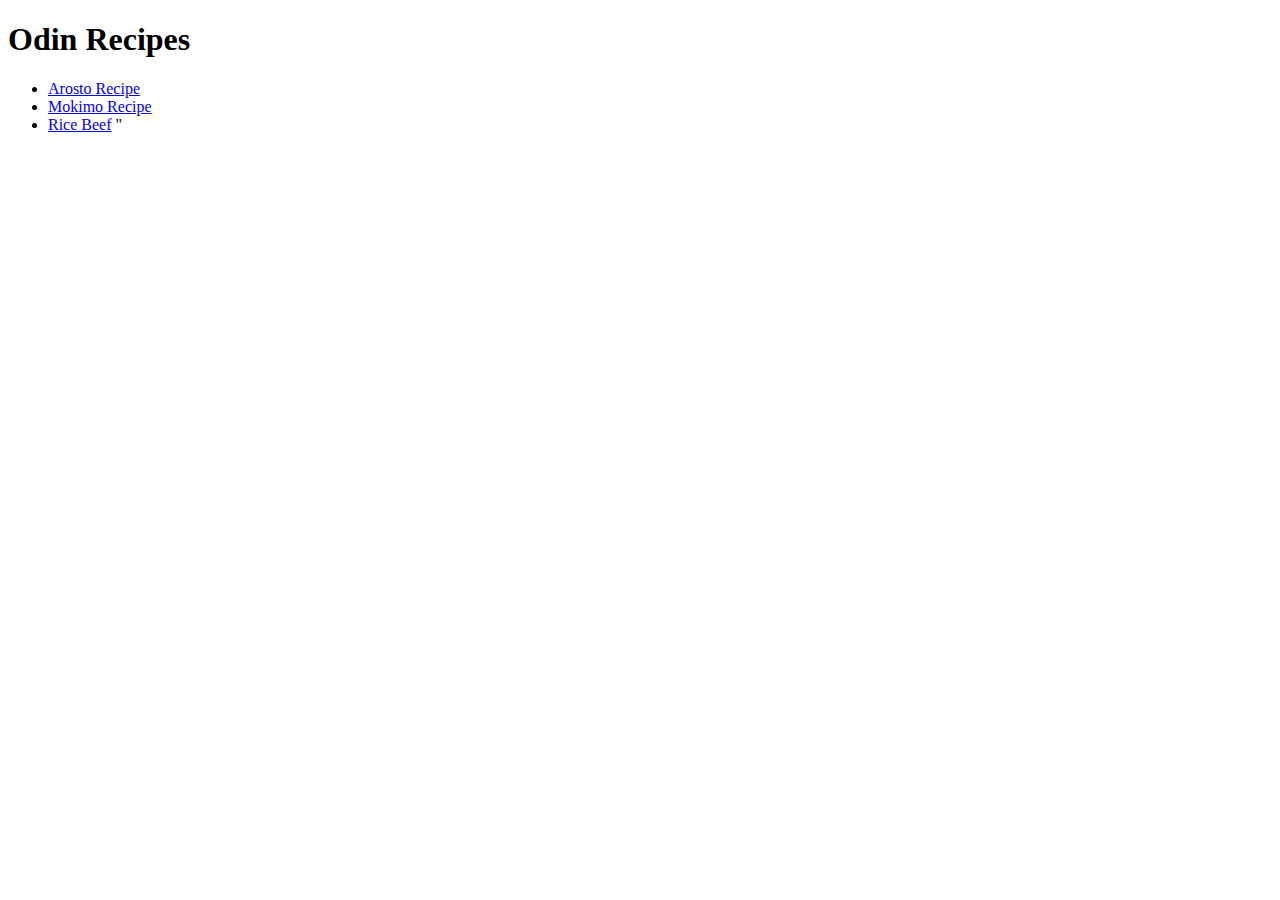
==== index.html @ 14c65c44 "Recipe links for three meals" ====
<!DOCTYPE html>
<html lang="en">

<head>
    <meta charset="utf-8">
    
   
</head>
<body>
    <title>Arosto Recipe</title>

    <h1>Odin Recipes</h1>
   
   <ul>
   <li><a href="recipes/arosto.html" target="_blank">Arosto Recipe</a></li>
   <li>
    <a href="recipes/mokimo.html" target="_blank">Mokimo Recipe</a>
   </li>
    <li> 
    <a href="recipes/beefrice.html" target="_blank">Rice Beef</a>
    "</li>
   </ul>
    
  
    
</body>


</html>
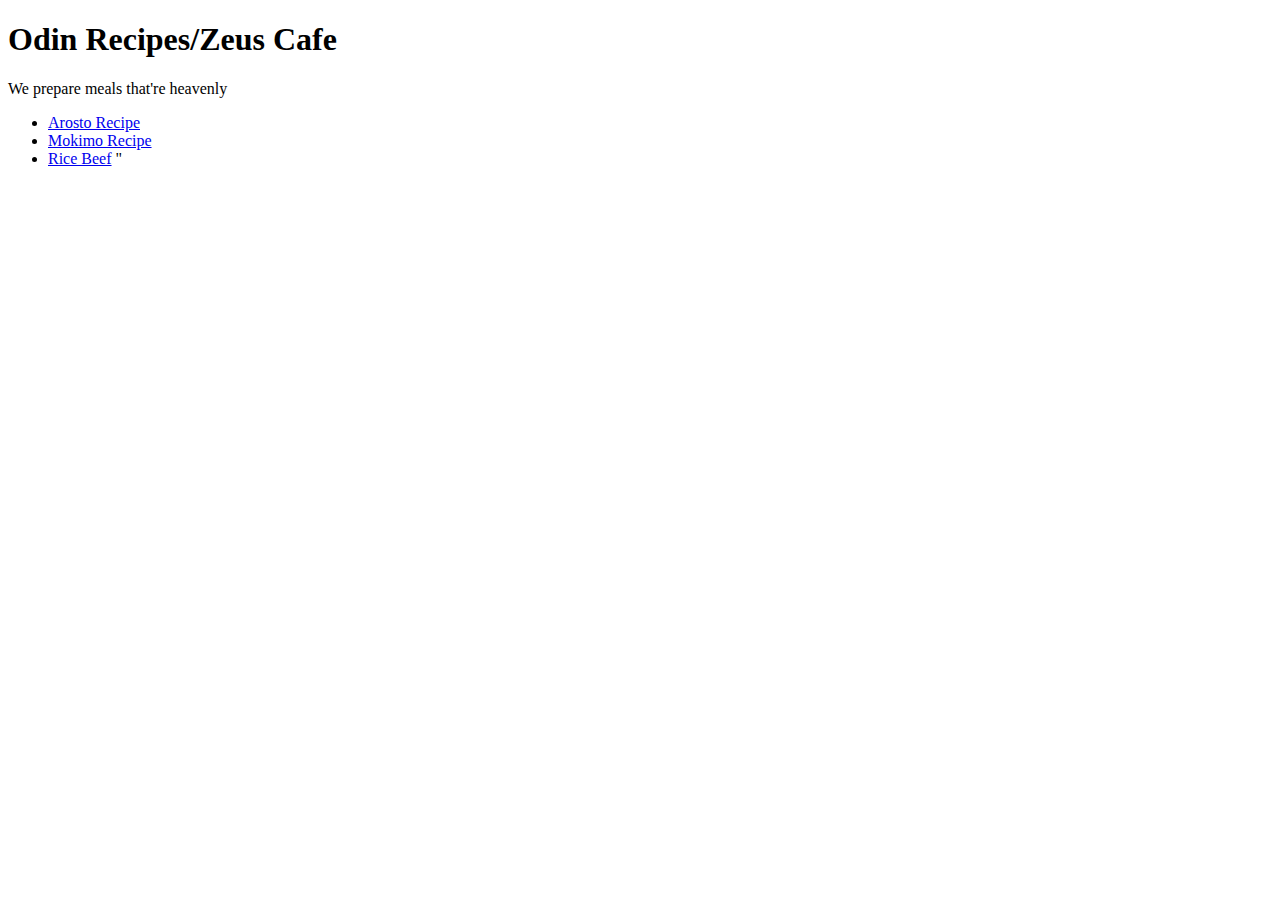
==== commit 1400e6dd: "with css update" ====
--- a/index.html
+++ b/index.html
@@ -4,12 +4,15 @@
 <head>
     <meta charset="utf-8">
     
-   
+   <link rel="stylesheet" href="../odin-recipes/odinrecipe.css">
 </head>
 <body>
-    <title>Arosto Recipe</title>
+    <title>Zeus Cafe</title>
 
-    <h1>Odin Recipes</h1>
+    <h1>Odin Recipes/Zeus Cafe</h1>
+
+   <div>We prepare meals that're heavenly</div>
+
    
    <ul>
    <li><a href="recipes/arosto.html" target="_blank">Arosto Recipe</a></li>
@@ -20,9 +23,7 @@
     <a href="recipes/beefrice.html" target="_blank">Rice Beef</a>
     "</li>
    </ul>
-    
-  
-    
+       
 </body>
 
 
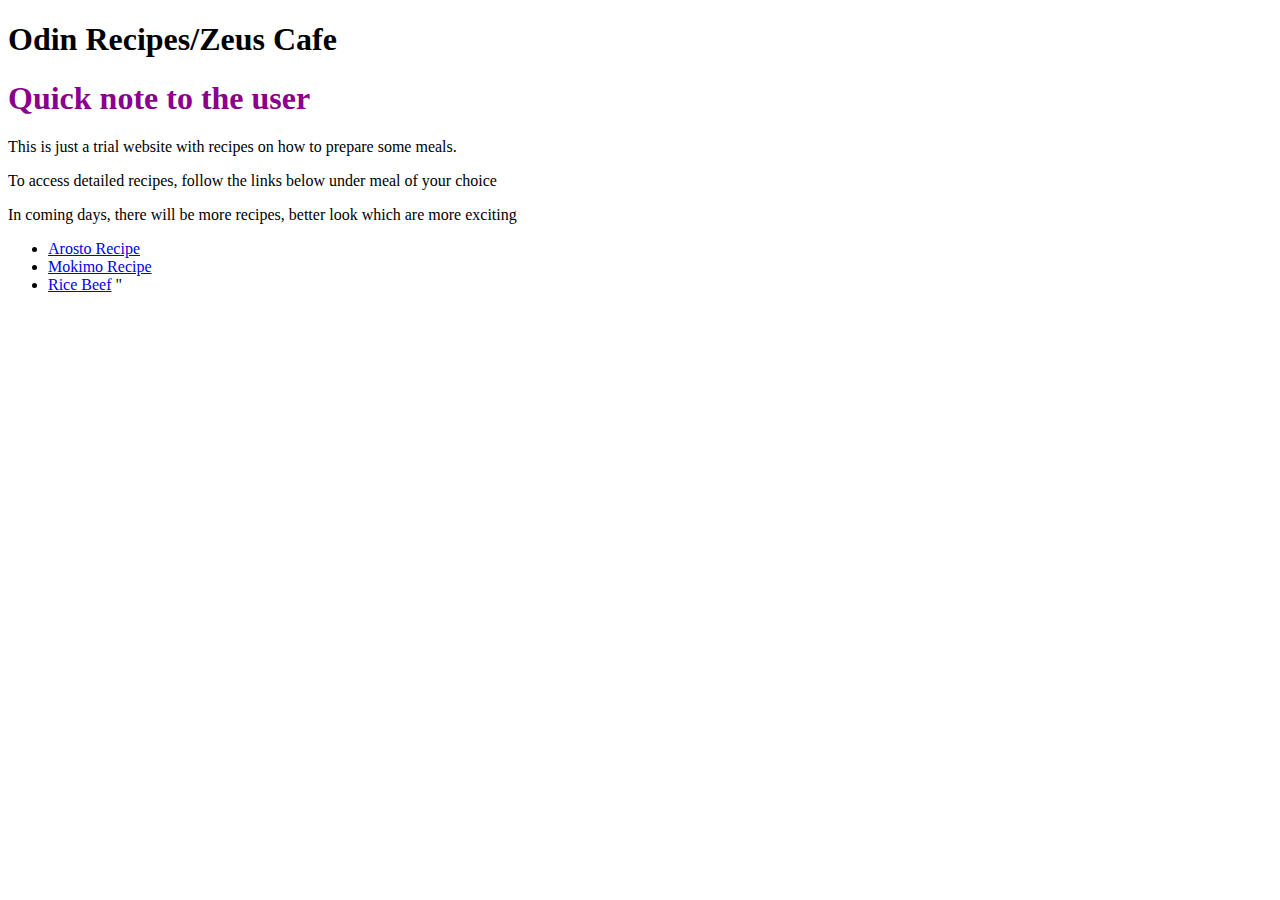
==== commit 886dd66c: "Quick notice" ====
--- a/index.html
+++ b/index.html
@@ -11,8 +11,11 @@
 
     <h1>Odin Recipes/Zeus Cafe</h1>
 
-   <div>We prepare meals that're heavenly</div>
+    <h1 style="color: darkmagenta;">Quick note to the user</h1>
 
+   <p>This is just a trial website with recipes on how to prepare some meals.</p>
+   <p>To access detailed recipes, follow the links below under meal of your choice</p>
+   <p>In coming days, there will be more recipes, better look which are more exciting</p>
    
    <ul>
    <li><a href="recipes/arosto.html" target="_blank">Arosto Recipe</a></li>
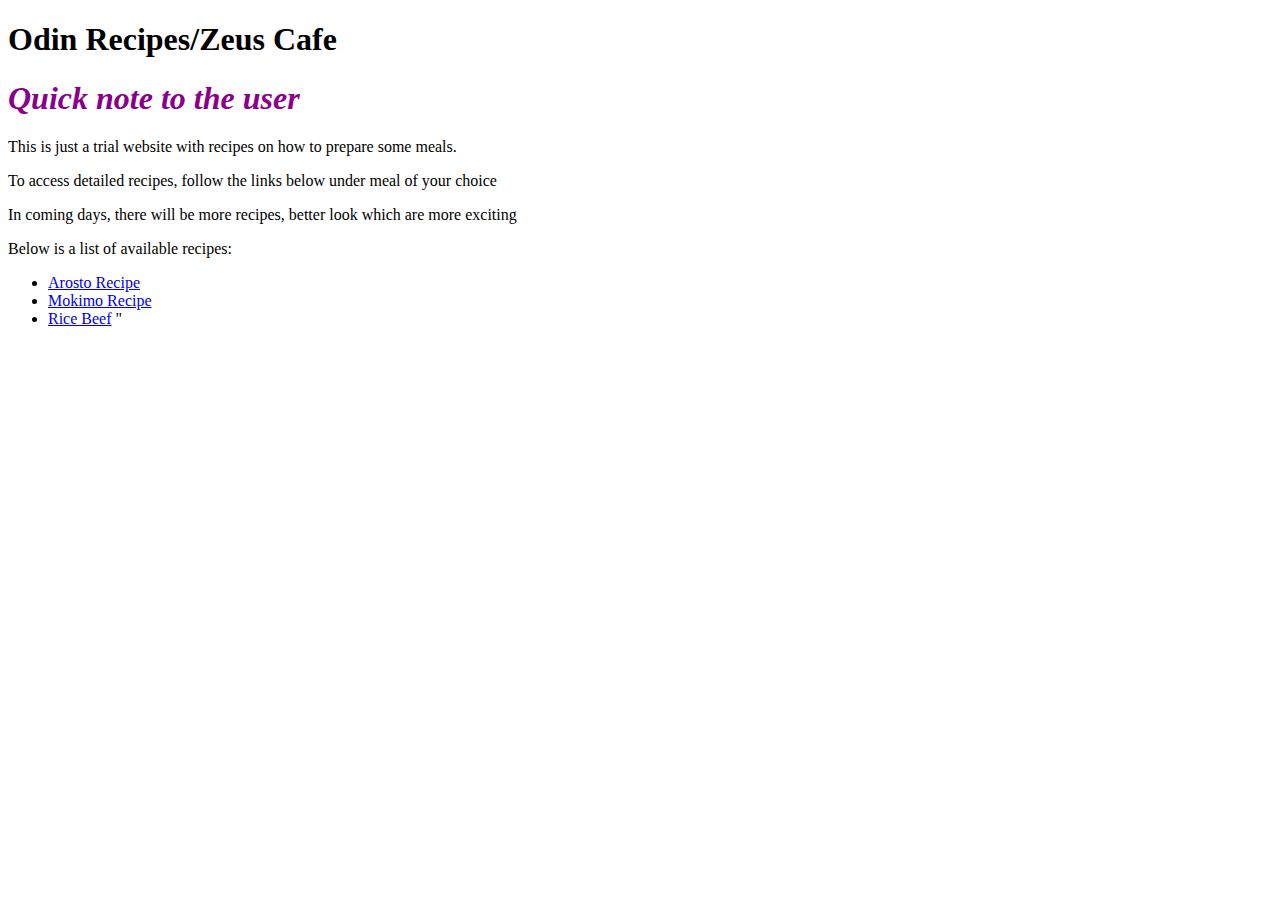
==== commit f480e809: "borders" ====
--- a/index.html
+++ b/index.html
@@ -5,28 +5,30 @@
     <meta charset="utf-8">
     
    <link rel="stylesheet" href="../odin-recipes/odinrecipe.css">
+   <title>Zeus Cafe</title>
 </head>
-<body>
-    <title>Zeus Cafe</title>
+<body class="body">
+    
+    <div id="div">
+    <h1 class="h1">Odin Recipes/Zeus Cafe</h1>
 
-    <h1>Odin Recipes/Zeus Cafe</h1>
-
-    <h1 style="color: darkmagenta;">Quick note to the user</h1>
+    <h1 style="color: darkmagenta; font-style: italic;">Quick note to the user</h1>
 
    <p>This is just a trial website with recipes on how to prepare some meals.</p>
    <p>To access detailed recipes, follow the links below under meal of your choice</p>
    <p>In coming days, there will be more recipes, better look which are more exciting</p>
+   <p>Below is a list of available recipes:</p>
    
    <ul>
-   <li><a href="recipes/arosto.html" target="_blank">Arosto Recipe</a></li>
+   <li><a class="a" href="recipes/arosto.html" target="_blank">Arosto Recipe</a></li>
    <li>
-    <a href="recipes/mokimo.html" target="_blank">Mokimo Recipe</a>
+    <a class="a" href="recipes/mokimo.html" target="_blank">Mokimo Recipe</a>
    </li>
     <li> 
-    <a href="recipes/beefrice.html" target="_blank">Rice Beef</a>
+    <a class="a" href="recipes/beefrice.html" target="_blank">Rice Beef</a>
     "</li>
    </ul>
-       
+</div>
 </body>
 
 
